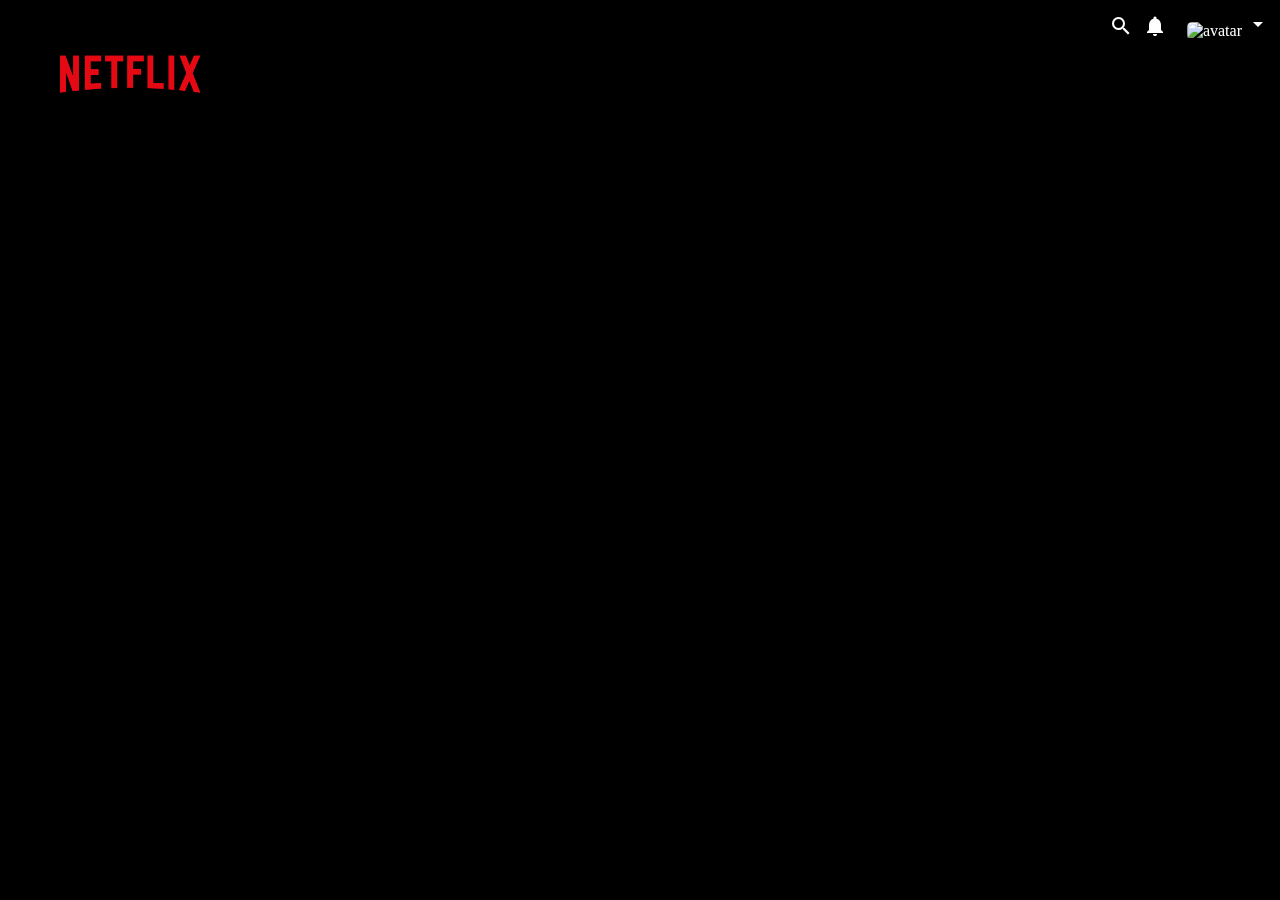
==== movie.html @ ec576f16 "Movie page works" ====
<!DOCTYPE html>
<html lang="it">

<head>
    <meta charset="UTF-8">
    <meta http-equiv="X-UA-Compatible" content="IE=edge">
    <meta name="viewport" content="width=device-width, initial-scale=1.0">
    <title>Movie card</title>

    <link href="https://fonts.googleapis.com/icon?family=Material+Icons" rel="stylesheet">

    <link rel="stylesheet" href="./font.css">
    <link rel="stylesheet" href="./style.css">
    <link rel="stylesheet" href="./styleMovie.css">
</head>

<body>
    <nav>
        <div id="logo">
            <img src="./Logonetflix.png" alt="Logo">
        </div>

        <div id="menu">
            <a href="#">Home</a>
            <a href="#">Serie TV</a>
            <a href="#">Film</a>
            <a href="#">Nuovi e popolari</a>
            <a href="#">La mia lista</a>
        </div>

        <div id="account">
            <span class="material-icons">
                search
            </span>
            <span class="material-icons">
                notifications
            </span>
            <div id="avatar">
                <img src="https://cdn.cloudflare.steamstatic.com/steamcommunity/public/images/avatars/00/00db5581d1773f51c76a0a6a0f20e674a389ee74_full.jpg"
                    alt="avatar">
                <span class="material-icons">
                    arrow_drop_down
                </span>
            </div>
        </div>
    </nav>
    <div class="overlay"></div>
    <main class="cardWrapperMovie">

    </main>

    <script src="./movie.js"></script>
</body>

</html>
---- font.css ----
@font-face {
    font-family: 'Netflix Sans';
    font-weight: 100;
    font-display: optional;
    src: url(https://assets.nflxext.com/ffe/siteui/fonts/netflix-sans/v3/NetflixSans_W_Th.woff2) format('woff2'),url(https://assets.nflxext.com/ffe/siteui/fonts/netflix-sans/v3/NetflixSans_W_Th.woff) format('woff')
}

@font-face {
    font-family: 'Netflix Sans';
    font-weight: 300;
    font-display: optional;
    src: url(https://assets.nflxext.com/ffe/siteui/fonts/netflix-sans/v3/NetflixSans_W_Lt.woff2) format('woff2'),url(https://assets.nflxext.com/ffe/siteui/fonts/netflix-sans/v3/NetflixSans_W_Lt.woff) format('woff')
}

@font-face {
    font-family: 'Netflix Sans';
    font-weight: 400;
    font-display: optional;
    src: url(https://assets.nflxext.com/ffe/siteui/fonts/netflix-sans/v3/NetflixSans_W_Rg.woff2) format('woff2'),url(https://assets.nflxext.com/ffe/siteui/fonts/netflix-sans/v3/NetflixSans_W_Rg.woff) format('woff')
}

@font-face {
    font-family: 'Netflix Sans';
    font-weight: 700;
    font-display: optional;
    src: url(https://assets.nflxext.com/ffe/siteui/fonts/netflix-sans/v3/NetflixSans_W_Md.woff2) format('woff2'),url(https://assets.nflxext.com/ffe/siteui/fonts/netflix-sans/v3/NetflixSans_W_Md.woff) format('woff')
}

@font-face {
    font-family: 'Netflix Sans';
    font-weight: 800;
    font-display: optional;
    src: url(https://assets.nflxext.com/ffe/siteui/fonts/netflix-sans/v3/NetflixSans_W_Bd.woff2) format('woff2'),url(https://assets.nflxext.com/ffe/siteui/fonts/netflix-sans/v3/NetflixSans_W_Bd.woff) format('woff')
}

@font-face {
    font-family: 'Netflix Sans';
    font-weight: 900;
    font-display: optional;
    src: url(https://assets.nflxext.com/ffe/siteui/fonts/netflix-sans/v3/NetflixSans_W_Blk.woff2) format('woff2'),url(https://assets.nflxext.com/ffe/siteui/fonts/netflix-sans/v3/NetflixSans_W_Blk.woff) format('woff')
}

.netflix-sans-font-loaded {
    font-family: 'Netflix Sans','Helvetica Neue',Helvetica,Arial,sans-serif
}

.netflix-sans-font-loaded.nkufi-font-loaded {
    font-family: NKufi,'Netflix Sans','Helvetica Neue',Helvetica,Arial,sans-serif
}

.netflix-sans-font-loaded.graphik-font-loaded {
    font-family: GraphikTH,'Netflix Sans','Helvetica Neue',Helvetica,Arial,sans-serif
}

.error-page {
    font-family: 'Netflix Sans','Helvetica Neue',Helvetica,Arial,sans-serif;
    font-size: 10px;
    line-height: 1.2;
    -webkit-font-smoothing: antialiased;
    -moz-osx-font-smoothing: grayscale;
    color: #fff;
    background: rgba(0,0,0,.18);
    bottom: 0;
    display: -webkit-box;
    display: -webkit-flex;
    display: -moz-box;
    display: -ms-flexbox;
    display: flex;
    -webkit-box-orient: vertical;
    -webkit-box-direction: normal;
    -webkit-flex-direction: column;
    -moz-box-orient: vertical;
    -moz-box-direction: normal;
    -ms-flex-direction: column;
    flex-direction: column;
    left: 0;
    margin-top: 68px;
    overflow: hidden;
    position: fixed;
    right: 0;
    top: 0;
    z-index: 1000
}
---- style.css ----
* {
    margin: 0;
    padding: 0;
    box-sizing: border-box;
}

body {
    background: #141414;
    color: white;
    font-family: 'Netflix Sans';
}


/* LOGIN */
.login {
    position: fixed;
    top: 0;
    left: 0;
    width: 100vw;
    height: 100vh;
    background: #141414;
    z-index: 300;
    
    display: flex;
    justify-content: center;
    align-items: center;
    flex-wrap: wrap;
    background-image: linear-gradient(180deg, rgba(0,0,0,1) 0%, rgba(0,0,0,0) 31%);
}
.login #logo{
    text-align: start;
    width: 100%;
    padding: 0 50px;
}

.login #logo img{
    width: 200px;
    height: auto;
}

.login h1 {
    width: 100%;
    text-align: center;
    font-size: 45px;
    font-weight: unset;
}

.login .profiles {
    width: 100%;
    height: 40vh;
    display: flex;
    justify-content: center;
    align-items: baseline;
    gap: 20px;
}

.login .profiles img {
    width: 150px;
    border-radius: 7%;
}

.login .profiles p{
    text-align: center;
    font-size: 24px;
    color: gray;
}

.login .profiles .profile{
    cursor: pointer;
}

.login #noLogin{
    color: gray;
    width: 100%;
    cursor: pointer;
    display: flex;
    justify-content: center;
    margin: 0 0 20px 0;
}

.login #noLogin p{
    padding: 10px;
    display: block;
    border: 2px solid gray;
    text-align: center;
    width: 50vw;
}

nav {
    display: flex;
    justify-content: space-between;
    align-items: center;
    background-image: linear-gradient(black, transparent);
    height: 41px;
    width: 100vw;
    margin-bottom: 10px;
    position: fixed;
    top: 0;
    z-index: 3;
}

nav #logo {
    margin-top: 10px;
    padding: 25px 15px;
}

nav #logo img {
    width: 55px;
}

nav #account {
    display: flex;
    justify-content: center;
    align-items: center;
    margin-top: 10px;
    gap: 10px;
}

nav #account #avatar img {
    width: 35px;
    border-radius: 5px;
}

nav #account #avatar {
    padding: 0 10px;
}

nav a {
    color: white;
    text-decoration: none;
    cursor: pointer;
    display: none;
}

main h2.all {
    /* display: inline-block; */
    font-size: 24px;
    margin-top: 15px;
    padding: 0 8px 2px 8px;
    background-image: linear-gradient(transparent, black);
    transform: translate(0, 34px);
}

main h2.list {
    /* display: inline-block; */
    font-size: 24px;
    margin-top: 15px;
    padding: 0 8px 2px 8px;
    background-image: linear-gradient(transparent, black);
    transform: translate(0, 10px);
}

main .cardWrapper {
    display: flex;
    justify-content: start;
    align-items: center;
    flex-wrap: nowrap;
    overflow: scroll;
    overflow-y: hidden;
    height: 177px;
    ;
}

main .cardWrapper img {
    width: 180px;
    padding: 0 5px 5px 5px;
    object-fit: cover;
}

main .cardWrapper .card span {
    position: relative;
    top: -100px;
    left: 10px;
    z-index: 100;
    cursor: pointer;
    border: 2px solid white;
    border-radius: 50%;
    font-size: 20px;
}

main .cardWrapper .card span.star {
    color: gold;
    font-size: 0px;
    border: none;
}

main .cardWrapper h3 {
    width: 170px;
    position: relative;
    bottom: -96px;
    padding: 2px 0 2px 5px;
    margin: 0 0 0 5px;
    background-image: linear-gradient(transparent, black);
}

main .cardWrapper .card .popularity,
main .cardWrapper .card .date {
    display: none;
}

main .cardWrapper .card:hover {
    transform: scale(1.5);
    transition: all 0.5s ease-in-out;
    z-index: 101;
}
main .cardWrapper .card {
    cursor: pointer;
}

/* dighd */
main .cardWrapperList {
    display: flex;
    justify-content: start;
    align-items: center;
    flex-wrap: nowrap;
    overflow: scroll;
    overflow-y: hidden;
    height: 177px;
    ;
}

main .cardWrapperList img {
    width: 180px;
    padding: 0 5px 5px 5px;
    object-fit: cover;
}

main .cardWrapperList .card span {
    position: relative;
    top: -95px;
    left: 10px;
    z-index: 100;
    cursor: pointer;
    border: 2px solid white;
    border-radius: 50%;
    font-size: 20px;
}

main .cardWrapperList .card span.star {
    color: gold;
    display: none;
}

main .cardWrapperList h3 {
    width: 170px;
    position: relative;
    bottom: 57px;
    padding: 2px 0 2px 5px;
    margin: 0 0 0 5px;
    background-image: linear-gradient(transparent, black);
}

main .cardWrapperList .card .popularity,
main .cardWrapperList .card .date {
    display: none;
}

main .cardWrapperList .card:hover {
    transform: scale(1.5);
    transition: all 0.5s ease-in-out;
    z-index: 999;
}

main .cardWrapperList .card {
    width: 180px;
    display: flex;
    justify-content: start;
    align-items: center;
    flex-wrap: wrap;
    cursor: pointer;
}


.hide {
    display: none;
}

.show {
    /* display: block !important; */
    font-size: 20px !important;
    border: 2px solid white !important;
}

/* SCROLLBAR */
/* width */
::-webkit-scrollbar {
    width: 3px;
    height: 3px;
}

/* Track */
::-webkit-scrollbar-track {
    background: transparent;
}

/* Handle */
::-webkit-scrollbar-thumb {
    background: transparent;
}

/* Handle on hover */
::-webkit-scrollbar-thumb:hover {
    background: #555;
}

@media all and (max-width:580px){
    .login .profiles {
        width: 100%;
        height: 75vh;
        display: flex;
        justify-content: center;
        flex-wrap: wrap;
        align-items: baseline;
        align-content: baseline;
       
    }
    
    .login .profiles .profile {
        width: 100%;
        display: flex;
        justify-content: center;
        align-items: center;
        flex-wrap: wrap;
    }
    
    .login .profiles img {
        width: 130px;
        border-radius: 7%;
        text-align: center;
    }
    .login .profiles p{
        display: block;
        text-align: center;
        font-size: 24px;
        color: gray;
        width: 100%;
    }
    .login h1 {
        width: 100%;
        text-align: center;
        font-size: 30px;
        font-weight: unset;
    }
    .login #logo{
        text-align: center;
        width: 100%;
        padding: 0 50px;
    }
    
    .login #logo img{
        width: 20vw;
        height: auto;
    }

    .login #noLogin{
        transform: translate(0, -68px);
    }
    
    /* .login #noLogin p{
        /* padding: 10px;
        display: block;
        border: 2px solid gray;
        text-align: center;
        width: 50vw; }*/
    

    main .cardWrapper .card:hover {
        transform: scale(1);
        transition: all 0.5s ease-in-out;
        z-index: 101;
    }
    
    main .cardWrapperList .card:hover {
        transform: scale(1);
        transition: all 0.5s ease-in-out;
        z-index: 999;
    }
}


@media all and (max-height:780px)  and (max-width:580px){
    
    
    .login .profiles img {
        width: 100px;
    }
    .login .profiles p{
        font-size: 20px;
    }


    .login #noLogin{
        transform: translate(0, -80px);
    }}
---- styleMovie.css ----
body {
    overflow-y: hidden;
    background: #000;
}

nav #logo {
    margin-top: 10px;
    padding: 50px 55px;
}

nav #logo img {
    margin-top: 100px;
    width: 150px;
}


main.cardWrapperMovie {
    overflow-y: hidden;
}

.overlay {
    position: absolute;
    bottom: 0;
    left: 0;
    height: 100%;
    width: 100%;
    background: linear-gradient(90deg, rgba(0, 0, 0, 1) 0%, rgba(0, 0, 0, 0) 100%);
    z-index: 2;
}

main.cardWrapperMovie .card {
    display: flex;
    flex-wrap: wrap;
    align-content: center;
    height: 100vh;
    width: 100vh;
    padding: 0 0 0 100px;
}

main.cardWrapperMovie .card .img {
    height: 100vh;
    width: auto;
    position: fixed;
    right: 0;
}

main.cardWrapperMovie .card .img::before {
    content: '';
    position: absolute;
    bottom: 0;
    height: 100%;
    width: 100px;
    background: linear-gradient(to left, transparent, black);
    z-index: 100;
}

main.cardWrapperMovie .card .img img {
    height: 100%;
    width: 100%;
    object-fit: cover;
}

main.cardWrapperMovie .card p {
    z-index: 5;
    width: 100%;
}

main.cardWrapperMovie .card p.popularity,
main.cardWrapperMovie .card p.genre,
main.cardWrapperMovie .card p.date{
    width: 33%;
    display: block;
    padding-bottom: 5px;
    color: rgb(173, 173, 173);
}

main.cardWrapperMovie .card h3 {
    width: 100%;
    font-size: 100px;
    padding-top: 20px;
    z-index: 5;
    
}

main.cardWrapperMovie .card .btn{
    z-index: 5;
    color: white;
    padding: 10px;
    margin-top: 20px;
    background: red;
    border: 2px solid red;
    border-radius: 10%;
    cursor: pointer;
    display: flex;
}
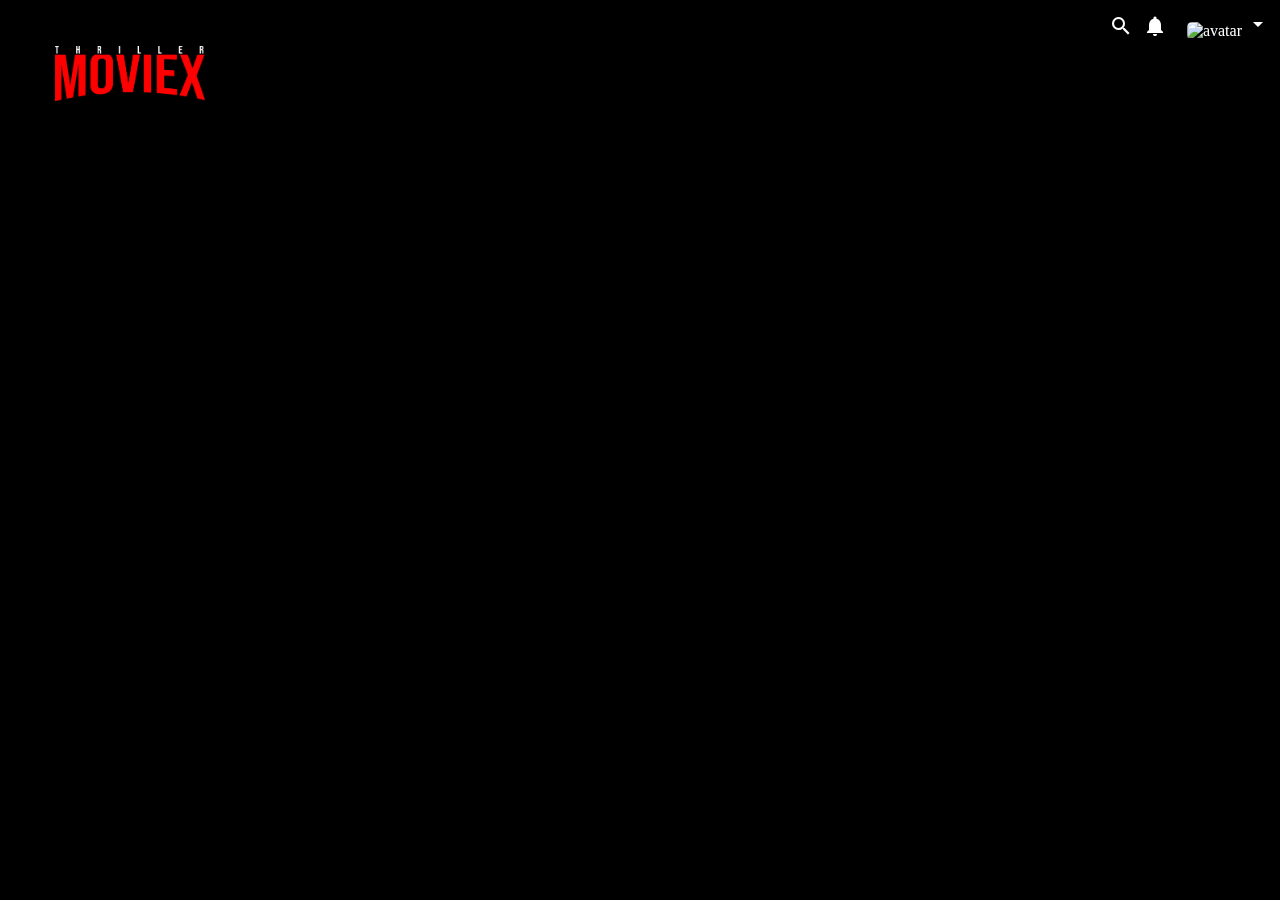
==== commit 3d00d739: "Some changes" ====
--- a/movie.html
+++ b/movie.html
@@ -9,6 +9,7 @@
 
     <link href="https://fonts.googleapis.com/icon?family=Material+Icons" rel="stylesheet">
 
+    <link rel="icon" href="./icon.png">
     <link rel="stylesheet" href="./font.css">
     <link rel="stylesheet" href="./style.css">
     <link rel="stylesheet" href="./styleMovie.css">
@@ -16,8 +17,8 @@
 
 <body>
     <nav>
-        <div id="logo">
-            <img src="./Logonetflix.png" alt="Logo">
+        <div class="logo">
+                <img src="./Logonetflix.png" alt="Logo">
         </div>
 
         <div id="menu">
@@ -48,7 +49,15 @@
     <main class="cardWrapperMovie">
 
     </main>
-
+    <div class="trailerContainer">
+        <div class="bgOverlay"></div>
+        <div class="trailer">
+            <iframe src="https://www.youtube-nocookie.com/embed/wJQLV8fG8hc" title="YouTube video player"
+                frameborder="0"
+                allow="accelerometer; autoplay; clipboard-write; encrypted-media; gyroscope; picture-in-picture"
+                allowfullscreen></iframe>
+        </div>
+    </div>
     <script src="./movie.js"></script>
 </body>
 
--- a/style.css
+++ b/style.css
@@ -9,6 +9,7 @@
     color: white;
     font-family: 'Netflix Sans';
 }
+
 
 
 /* LOGIN */
@@ -20,20 +21,22 @@
     height: 100vh;
     background: #141414;
     z-index: 300;
-    
+
     display: flex;
     justify-content: center;
     align-items: center;
     flex-wrap: wrap;
-    background-image: linear-gradient(180deg, rgba(0,0,0,1) 0%, rgba(0,0,0,0) 31%);
-}
-.login #logo{
+    background-image: linear-gradient(180deg, rgba(0, 0, 0, 1) 0%, rgba(0, 0, 0, 0) 31%);
+}
+
+.login .logo {
     text-align: start;
     width: 100%;
     padding: 0 50px;
-}
-
-.login #logo img{
+    cursor: pointer;
+}
+
+.login .logo img {
     width: 200px;
     height: auto;
 }
@@ -59,17 +62,17 @@
     border-radius: 7%;
 }
 
-.login .profiles p{
+.login .profiles p {
     text-align: center;
     font-size: 24px;
     color: gray;
 }
 
-.login .profiles .profile{
-    cursor: pointer;
-}
-
-.login #noLogin{
+.login .profiles .profile {
+    cursor: pointer;
+}
+
+.login #noLogin {
     color: gray;
     width: 100%;
     cursor: pointer;
@@ -78,7 +81,7 @@
     margin: 0 0 20px 0;
 }
 
-.login #noLogin p{
+.login #noLogin p {
     padding: 10px;
     display: block;
     border: 2px solid gray;
@@ -86,6 +89,8 @@
     width: 50vw;
 }
 
+
+/* NAVBAR */
 nav {
     display: flex;
     justify-content: space-between;
@@ -99,12 +104,13 @@
     z-index: 3;
 }
 
-nav #logo {
+nav .logo {
     margin-top: 10px;
     padding: 25px 15px;
-}
-
-nav #logo img {
+    cursor: pointer;
+}
+
+nav .logo img {
     width: 55px;
 }
 
@@ -114,6 +120,7 @@
     align-items: center;
     margin-top: 10px;
     gap: 10px;
+    cursor: pointer;
 }
 
 nav #account #avatar img {
@@ -132,10 +139,14 @@
     display: none;
 }
 
+/* MAIN */
+main{
+    transform: translateY(-30px);
+}
+
 main h2.all {
     /* display: inline-block; */
     font-size: 24px;
-    margin-top: 15px;
     padding: 0 8px 2px 8px;
     background-image: linear-gradient(transparent, black);
     transform: translate(0, 34px);
@@ -144,7 +155,6 @@
 main h2.list {
     /* display: inline-block; */
     font-size: 24px;
-    margin-top: 15px;
     padding: 0 8px 2px 8px;
     background-image: linear-gradient(transparent, black);
     transform: translate(0, 10px);
@@ -201,13 +211,15 @@
 main .cardWrapper .card:hover {
     transform: scale(1.5);
     transition: all 0.5s ease-in-out;
-    z-index: 101;
-}
+    z-index: 299;
+}
+
 main .cardWrapper .card {
     cursor: pointer;
-}
-
-/* dighd */
+    z-index: 298;
+}
+
+/* MYLIST */
 main .cardWrapperList {
     display: flex;
     justify-content: start;
@@ -258,7 +270,7 @@
 main .cardWrapperList .card:hover {
     transform: scale(1.5);
     transition: all 0.5s ease-in-out;
-    z-index: 999;
+    z-index: 299;
 }
 
 main .cardWrapperList .card {
@@ -268,6 +280,7 @@
     align-items: center;
     flex-wrap: wrap;
     cursor: pointer;
+    z-index: 298;
 }
 
 
@@ -303,7 +316,89 @@
     background: #555;
 }
 
-@media all and (max-width:580px){
+
+/* HERO */
+.hero {
+    position: relative;
+    top: 0;
+    left: 0;
+    height: 55vh;
+    width: 100vw;
+}
+
+.hero .card {
+    display: flex;
+    flex-wrap: wrap;
+    align-content: center;
+    justify-content: flex-start;
+    height: 100%;
+    width: 71vw;
+    padding: 0 0 0 10vw;
+}
+
+.hero .card .img {
+    height: 100%;
+    width: 100vw;
+    position: absolute;
+    right: 0;
+}
+
+.hero .card .img::before {
+    content: '';
+    position: absolute;
+    bottom: -1px;
+    height: 100px;
+    width: 100%;
+    background: linear-gradient(to bottom, transparent, #141414);
+    z-index: 5;
+}
+
+.hero .card .img img {
+    height: 100%;
+    width: 100%;
+    object-fit: cover;
+}
+
+.hero .card p {
+    z-index: 5;
+    width: 100%;
+    text-shadow: 0px 0px 26px rgba(0, 0, 0, 1);
+}
+
+
+.hero .card p.genre {
+    width: 100%;
+    display: block;
+    padding-bottom: 5px;
+    color: rgb(173, 173, 173);
+}
+
+.hero .card p.date {
+    width: 50%;
+    display: block;
+    padding-bottom: 5px;
+    color: rgb(173, 173, 173);
+}
+
+.hero .card p.popularity {
+    width: 50%;
+    display: block;
+    padding-bottom: 5px;
+    color: rgb(173, 173, 173);
+}
+
+.hero .card h3 {
+    width: 100%;
+    font-size: 3.5em;
+    padding-top: 20px;
+    z-index: 5;
+    text-shadow: 0px 0px 26px rgba(0, 0, 0, 1);
+
+}
+
+
+/* MEDIA QUERY */
+@media all and (max-width:580px) {
     .login .profiles {
         width: 100%;
         height: 75vh;
@@ -312,9 +407,9 @@
         flex-wrap: wrap;
         align-items: baseline;
         align-content: baseline;
-       
-    }
-    
+
+    }
+
     .login .profiles .profile {
         width: 100%;
         display: flex;
@@ -322,54 +417,57 @@
         align-items: center;
         flex-wrap: wrap;
     }
-    
+
     .login .profiles img {
         width: 130px;
         border-radius: 7%;
         text-align: center;
     }
-    .login .profiles p{
+
+    .login .profiles p {
         display: block;
         text-align: center;
         font-size: 24px;
         color: gray;
         width: 100%;
     }
+
     .login h1 {
         width: 100%;
         text-align: center;
         font-size: 30px;
         font-weight: unset;
     }
-    .login #logo{
+
+    .login .logo {
         text-align: center;
         width: 100%;
         padding: 0 50px;
     }
-    
-    .login #logo img{
+
+    .login .logo img {
         width: 20vw;
         height: auto;
     }
 
-    .login #noLogin{
+    .login #noLogin {
         transform: translate(0, -68px);
     }
-    
+
     /* .login #noLogin p{
         /* padding: 10px;
         display: block;
         border: 2px solid gray;
         text-align: center;
         width: 50vw; }*/
-    
+
 
     main .cardWrapper .card:hover {
         transform: scale(1);
         transition: all 0.5s ease-in-out;
         z-index: 101;
     }
-    
+
     main .cardWrapperList .card:hover {
         transform: scale(1);
         transition: all 0.5s ease-in-out;
@@ -378,20 +476,19 @@
 }
 
 
-@media all and (max-height:780px)  and (max-width:580px){
-    
-    
+@media all and (max-height:780px) and (max-width:580px) {
+
+
     .login .profiles img {
         width: 100px;
     }
-    .login .profiles p{
+
+    .login .profiles p {
         font-size: 20px;
     }
 
 
-    .login #noLogin{
+    .login #noLogin {
         transform: translate(0, -80px);
-    }}
-
-
-   +    }
+}--- a/styleMovie.css
+++ b/styleMovie.css
@@ -3,12 +3,12 @@
     background: #000;
 }
 
-nav #logo {
+nav .logo {
     margin-top: 10px;
     padding: 50px 55px;
 }
 
-nav #logo img {
+nav .logo img {
     margin-top: 100px;
     width: 150px;
 }
@@ -32,9 +32,10 @@
     display: flex;
     flex-wrap: wrap;
     align-content: center;
+    justify-content: flex-start;
     height: 100vh;
-    width: 100vh;
-    padding: 0 0 0 100px;
+    width: 71vw;
+    padding: 0 0 0 10vw;
 }
 
 main.cardWrapperMovie .card .img {
@@ -65,10 +66,24 @@
     width: 100%;
 }
 
-main.cardWrapperMovie .card p.popularity,
-main.cardWrapperMovie .card p.genre,
-main.cardWrapperMovie .card p.date{
-    width: 33%;
+
+main.cardWrapperMovie .card p.genre {
+    width: 30%;
+    display: block;
+    padding-bottom: 5px;
+    color: rgb(173, 173, 173);
+}
+
+main.cardWrapperMovie .card p.date {
+    margin-right: 3vw;
+    width: 20%;
+    display: block;
+    padding-bottom: 5px;
+    color: rgb(173, 173, 173);
+}
+
+main.cardWrapperMovie .card p.popularity {
+    width: 10%;
     display: block;
     padding-bottom: 5px;
     color: rgb(173, 173, 173);
@@ -76,13 +91,13 @@
 
 main.cardWrapperMovie .card h3 {
     width: 100%;
-    font-size: 100px;
+    font-size: 5.5em;
     padding-top: 20px;
     z-index: 5;
-    
+
 }
 
-main.cardWrapperMovie .card .btn{
+main.cardWrapperMovie .card .btn {
     z-index: 5;
     color: white;
     padding: 10px;
@@ -93,3 +108,54 @@
     cursor: pointer;
     display: flex;
 }
+
+.trailerContainer{
+    display: none;
+}
+
+.trailerContainer.showTrailer{
+    display: block;
+}
+
+.bgOverlay {
+    position: fixed;
+    top: 0;
+    left: 0;
+    background: #000000de;
+    width: 100vw;
+    height: 100vh;
+    z-index: 149;
+}
+
+.trailer {
+    position: fixed;
+    width: 100vw;
+    height: 100vh;
+    z-index: 150;
+}
+
+iframe {
+    position: fixed;
+    top: 50vh;
+    left: 50vw;
+    transform: translate(-50%, -50%);
+    width: 90vw;
+    height: 50.625vw;
+
+}
+
+@media (orientation: landscape){
+    iframe{
+        height: 40.625vw;
+    }
+}
+
+@media all and (max-width:580px) {
+    main.cardWrapperMovie .card h3 {
+        font-size: 3.5em;
+    }
+
+    main.cardWrapperMovie .card {
+        padding: 0 0 0 15vw;
+    }
+}